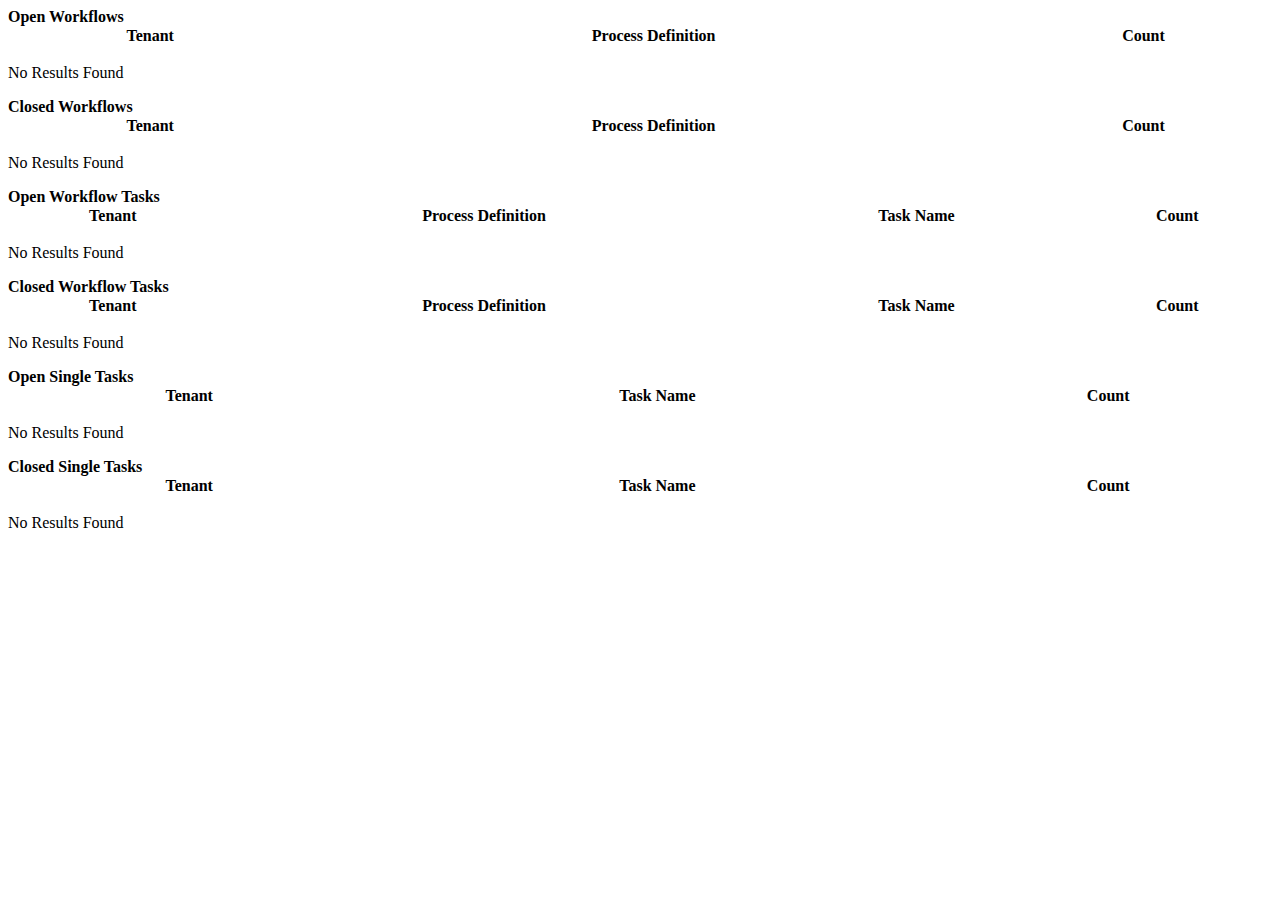
==== target/classes/templates/workflows.html @ 27eac5dd "minor fix with Oracle DBSizemapper" ====
<!DOCTYPE HTML>
<html xmlns:th="http://www.thymeleaf.org">

<head>
    <title>Workflows</title>
    <meta http-equiv="Content-Type" content="text/html; charset=UTF-8" />
    <link rel="stylesheet" type="text/css" href="webjars/bootstrap/3.3.7/css/bootstrap.min.css" />
    <link rel="stylesheet" type="text/css" href="webjars/datatables/1.10.15/css/jquery.dataTables.min.css">
	<link rel="stylesheet" type="text/css" href="css/app.css">
</head>

<body>
    <script type="text/javascript" src="webjars/jquery/2.2.4/jquery.min.js"></script>
    <script type="text/javascript" src="webjars/bootstrap/3.3.7/js/bootstrap.min.js"></script>
    <script type="text/javascript" language="javascript" src="webjars/datatables/1.10.15/js/jquery.dataTables.min.js"></script>
    <script type="text/javascript" class="init">
        $(document).ready( function () {
            $('table.noPaging').DataTable({
             "paging": false,
             "info": false,
            });
        } );

        $(document).ready( function () {
            $('table.noPaging-noSearching').DataTable({
             "paging": false,
             "info": false,
             "searching": false,
            });
        } );

        $(document).ready( function () {
            $('table.display').DataTable();
        } );
    </script>

    <!-- Add navigation bar here -->
	<div th:insert="navBar :: navBar"></div>

	<!-- Open workflows -->
    <div class="center panel panel-primary">
        <div class="panel-heading">
            <b>Open Workflows</b>
        </div>

        <div th:if="${not #lists.isEmpty(listOpenWorkflows)}">
            <table class="display" cellspacing="0" width="100%">
	            <thead>
	                <tr>
						<th>Tenant</th>
						<th>Process Definition</th>
	                    <th>Count</th>
	                </tr>
	            </thead>
	            <tbody>
	                <tr th:each="workflow : ${listOpenWorkflows}">
						<td th:text="${workflow.tenantName}"></td>
						<td th:text="${workflow.procDefName}"></td>
	                    <td th:text="${workflow.occurrences}"></td>
	                </tr>
	            </tbody>
	        </table>
        </div>
	</div>

    <div>
        <p></p>
        <div class="panel panel-default " th:if="${#lists.isEmpty(listOpenWorkflows)}">
            <span class="glyphicon glyphicon-thumbs-up" aria-hidden="true"> </span>
            No Results Found
        </div>
        <p></p>
    </div>
	<!-- End of section -->

	<!-- Closed workflows -->
    <div class="center panel panel-primary">
        <div class="panel-heading">
            <b>Closed Workflows</b>
        </div>
        
        <div th:if="${not #lists.isEmpty(listClosedWorkflows)}">
            <table class="display" cellspacing="0" width="100%">
	            <thead>
	                <tr>
						<th>Tenant</th>
						<th>Process Definition</th>
	                    <th>Count</th>
	                </tr>
	            </thead>
	            <tbody>
	                <tr th:each="workflow : ${listClosedWorkflows}">
						<td th:text="${workflow.tenantName}"></td>
	                    <td th:text="${workflow.procDefName}"></td>
	                    <td th:text="${workflow.occurrences}"></td>
	                </tr>
	            </tbody>
	        </table>
        </div>
	</div>

    <div>
        <p></p>
        <div class="panel panel-default " th:if="${#lists.isEmpty(listClosedWorkflows)}">
            <span class="glyphicon glyphicon-thumbs-up" aria-hidden="true"> </span>
            No Results Found
        </div>
        <p></p>
    </div>
	<!-- End of section -->

	<!-- Open Tasks -->
    <div class="center panel panel-primary">
        <div class="panel-heading">
            <b>Open Workflow Tasks</b>
        </div>

		<div th:if="${not #lists.isEmpty(listOpenTasks)}">
			<table class="display" cellspacing="0" width="100%">
				<thead>
				<tr>
                    <th>Tenant</th>
                    <th>Process Definition</th>
					<th>Task Name</th>
					<th>Count</th>
				</tr>
				</thead>
				<tbody>
				<tr th:each="workflow : ${listOpenTasks}">
                    <td th:text="${workflow.tenantName}"></td>
                    <td th:text="${workflow.procDefName}"></td>
					<td th:text="${workflow.taskName}"></td>
					<td th:text="${workflow.occurrences}"></td>
				</tr>
				</tbody>
			</table>
		</div>
	</div>

    <div>
        <p></p>
        <div class="panel panel-default " th:if="${#lists.isEmpty(listOpenTasks)}">
            <span class="glyphicon glyphicon-thumbs-up" aria-hidden="true"> </span>
            No Results Found
        </div>
        <p></p>
    </div>
    <!-- End of section -->

	<!-- Closed Tasks -->
    <div class="center panel panel-primary">
        <div class="panel-heading">
            <b>Closed Workflow Tasks</b>
        </div>

		<div th:if="${not #lists.isEmpty(listClosedTasks)}">
			<table class="display" cellspacing="0" width="100%">
				<thead>
				<tr>
                    <th>Tenant</th>
                    <th>Process Definition</th>
					<th>Task Name</th>
					<th>Count</th>
				</tr>
				</thead>
				<tbody>
				<tr th:each="workflow : ${listClosedTasks}">
                    <td th:text="${workflow.tenantName}"></td>
                    <td th:text="${workflow.procDefName}"></td>
					<td th:text="${workflow.taskName}"></td>
					<td th:text="${workflow.occurrences}"></td>
				</tr>
				</tbody>
			</table>
		</div>
	</div>

    <div>
        <p></p>
        <div class="panel panel-default " th:if="${#lists.isEmpty(listClosedTasks)}">
            <span class="glyphicon glyphicon-thumbs-up" aria-hidden="true"> </span>
            No Results Found
        </div>
        <p></p>
    </div>
	<!-- End of section -->

	<!-- Open Single Tasks -->
    <div class="center panel panel-primary">
        <div class="panel-heading">
            <b>Open Single Tasks</b>
        </div>

		<div th:if="${not #lists.isEmpty(listOpenSingleTasks)}">
			<table class="display" cellspacing="0" width="100%">
				<thead>
				<tr>
                    <th>Tenant</th>
                    <th>Task Name</th>
					<th>Count</th>
				</tr>
				</thead>
				<tbody>
				<tr th:each="workflow : ${listOpenSingleTasks}">
                    <td th:text="${workflow.tenantName}"></td>
                    <td th:text="${workflow.taskName}"></td>
					<td th:text="${workflow.occurrences}"></td>
				</tr>
				</tbody>
			</table>
		</div>
	</div>

    <div>
        <p></p>
        <div class="panel panel-default " th:if="${#lists.isEmpty(listOpenSingleTasks)}">
            <span class="glyphicon glyphicon-thumbs-up" aria-hidden="true"> </span>
            No Results Found
        </div>
        <p></p>
    </div>
	<!-- End of section -->

	<!-- Closed Single Tasks -->
    <div class="center panel panel-primary">
        <div class="panel-heading">
            <b>Closed Single Tasks</b>
        </div>

		<div th:if="${not #lists.isEmpty(listClosedSingleTasks)}">
			<table class="display" cellspacing="0" width="100%">
				<thead>
				<tr>
                    <th>Tenant</th>
                    <th>Task Name</th>
					<th>Count</th>
				</tr>
				</thead>
				<tbody>
				<tr th:each="workflow : ${listClosedSingleTasks}">
                    <td th:text="${workflow.tenantName}"></td>
                    <td th:text="${workflow.taskName}"></td>
					<td th:text="${workflow.occurrences}"></td>
				</tr>
				</tbody>
			</table>
		</div>
	</div>

    <div>
        <p></p>
        <div class="panel panel-default " th:if="${#lists.isEmpty(listClosedSingleTasks)}">
            <span class="glyphicon glyphicon-thumbs-up" aria-hidden="true"> </span>
            No Results Found
        </div>
        <p></p>
    </div>
	<!-- End of section -->

</body>

</html>
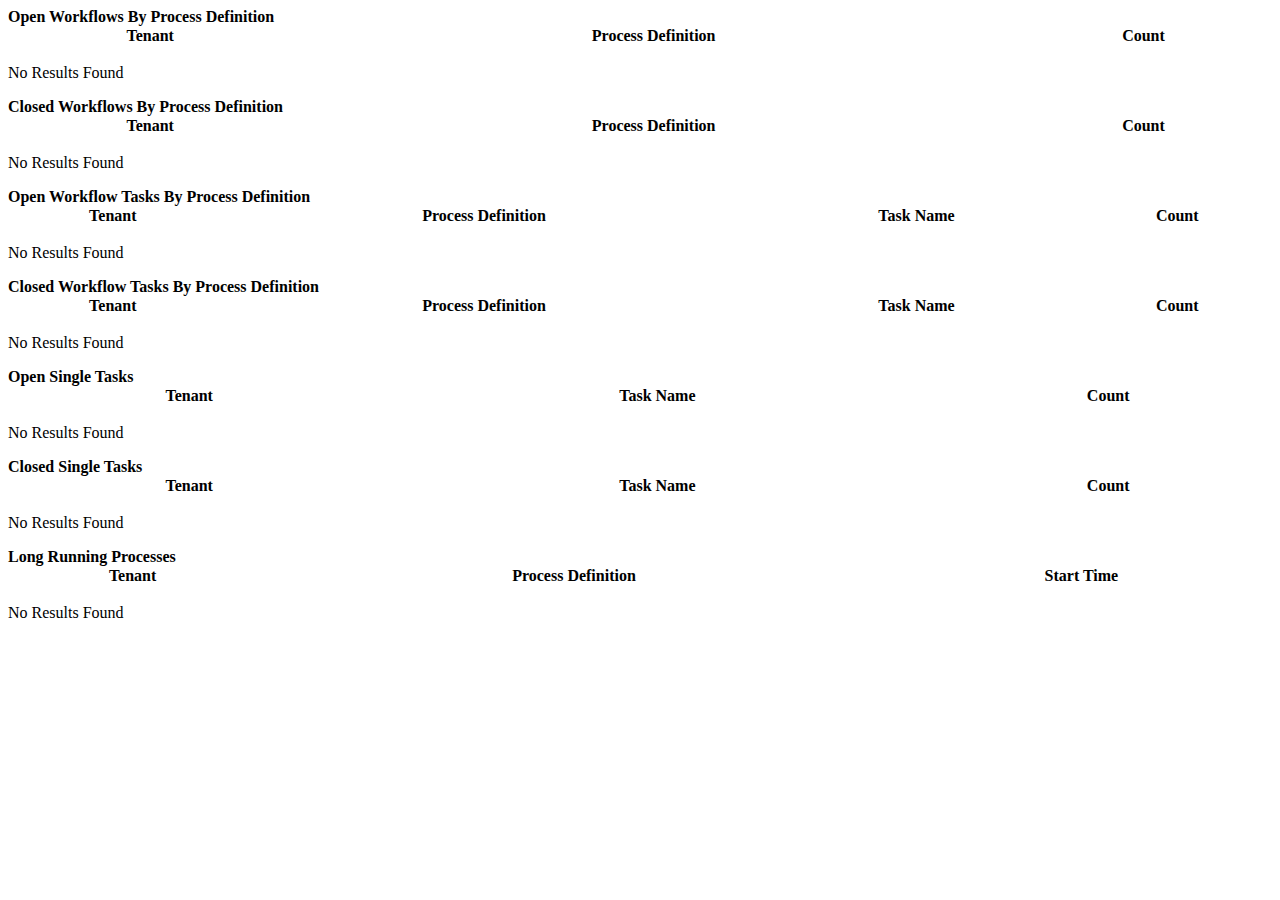
==== commit 9457ed34: "added functionality to view list of process by start date" ====
--- a/target/classes/templates/workflows.html
+++ b/target/classes/templates/workflows.html
@@ -40,7 +40,7 @@
 	<!-- Open workflows -->
     <div class="center panel panel-primary">
         <div class="panel-heading">
-            <b>Open Workflows</b>
+            <b>Open Workflows By Process Definition</b>
         </div>
 
         <div th:if="${not #lists.isEmpty(listOpenWorkflows)}">
@@ -76,7 +76,7 @@
 	<!-- Closed workflows -->
     <div class="center panel panel-primary">
         <div class="panel-heading">
-            <b>Closed Workflows</b>
+            <b>Closed Workflows By Process Definition</b>
         </div>
         
         <div th:if="${not #lists.isEmpty(listClosedWorkflows)}">
@@ -112,7 +112,7 @@
 	<!-- Open Tasks -->
     <div class="center panel panel-primary">
         <div class="panel-heading">
-            <b>Open Workflow Tasks</b>
+            <b>Open Workflow Tasks By Process Definition</b>
         </div>
 
 		<div th:if="${not #lists.isEmpty(listOpenTasks)}">
@@ -150,7 +150,7 @@
 	<!-- Closed Tasks -->
     <div class="center panel panel-primary">
         <div class="panel-heading">
-            <b>Closed Workflow Tasks</b>
+            <b>Closed Workflow Tasks By Process Definition</b>
         </div>
 
 		<div th:if="${not #lists.isEmpty(listClosedTasks)}">
@@ -256,7 +256,51 @@
         <p></p>
     </div>
 	<!-- End of section -->
-
+	
+	
+	
+	
+	
+		<!-- Long Running Processes -->
+    <div class="center panel panel-primary">
+        <div class="panel-heading">
+            <b>Long Running Processes</b>
+        </div>
+
+		<div th:if="${not #lists.isEmpty(listLongRunningWorkflows)}">
+			<table class="display" cellspacing="0" width="100%">
+				<thead>
+				<tr>
+                    <th>Tenant</th>
+                    <th>Process Definition</th>
+					<th>Start Time</th>
+				</tr>
+				</thead>
+				<tbody>
+				<tr th:each="workflow : ${listLongRunningWorkflows}">
+                    <td th:text="${workflow.tenantName}"></td>
+                    <td th:text="${workflow.procDefName}"></td>
+					<td th:text="${workflow.startTime}"></td>
+				</tr>
+				</tbody>
+			</table>
+		</div>
+	</div>
+
+    <div>
+        <p></p>
+        <div class="panel panel-default " th:if="${#lists.isEmpty(listLongRunningWorkflows)}">
+            <span class="glyphicon glyphicon-thumbs-up" aria-hidden="true"> </span>
+            No Results Found
+        </div>
+        <p></p>
+    </div>
+	<!-- End of section -->
+
+	
+	
+	
+	
 </body>
 
 </html>
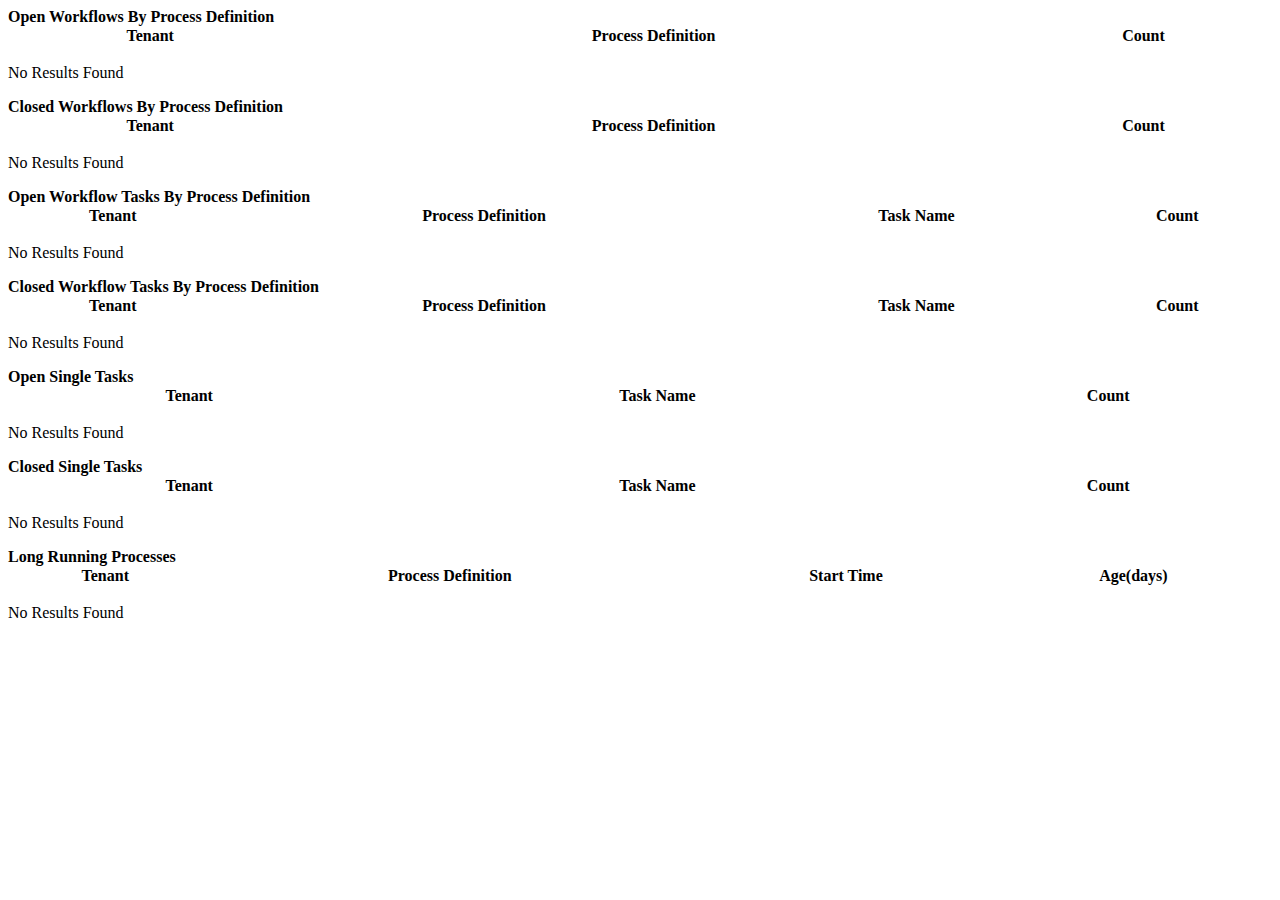
==== commit e6d7beeb: "added age in days column" ====
--- a/target/classes/templates/workflows.html
+++ b/target/classes/templates/workflows.html
@@ -32,6 +32,7 @@
         $(document).ready( function () {
             $('table.display').DataTable();
         } );
+
     </script>
 
     <!-- Add navigation bar here -->
@@ -274,6 +275,7 @@
                     <th>Tenant</th>
                     <th>Process Definition</th>
 					<th>Start Time</th>
+					<th>Age(days)</th>
 				</tr>
 				</thead>
 				<tbody>
@@ -281,6 +283,7 @@
                     <td th:text="${workflow.tenantName}"></td>
                     <td th:text="${workflow.procDefName}"></td>
 					<td th:text="${workflow.startTime}"></td>
+					<td th:text="${workflow.age}"></td>
 				</tr>
 				</tbody>
 			</table>
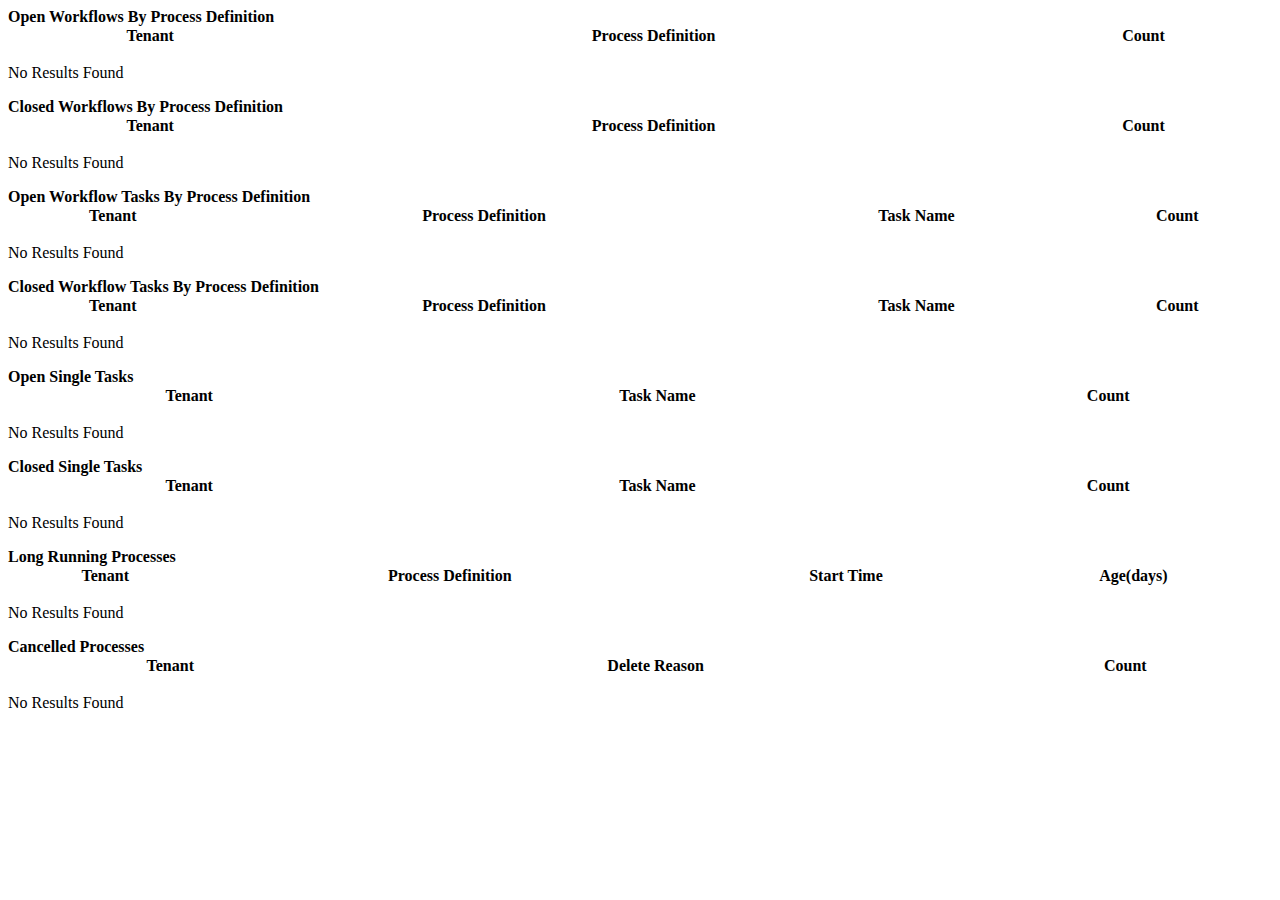
==== commit acc16851: "added cancelled workflow count" ====
--- a/target/classes/templates/workflows.html
+++ b/target/classes/templates/workflows.html
@@ -262,6 +262,12 @@
 	
 	
 	
+	
+	
+	
+	
+	
+	<!-- Cody Addition -->
 		<!-- Long Running Processes -->
     <div class="center panel panel-primary">
         <div class="panel-heading">
@@ -299,6 +305,47 @@
         <p></p>
     </div>
 	<!-- End of section -->
+	
+	
+	
+	
+	
+<!-- Cancelled Processes -->
+    <div class="center panel panel-primary">
+        <div class="panel-heading">
+            <b>Cancelled Processes</b>
+        </div>
+
+		<div th:if="${not #lists.isEmpty(listCancelledWorkflows)}">
+			<table class="display" cellspacing="0" width="100%">
+				<thead>
+				<tr>
+                    <th>Tenant</th>
+                    <th>Delete Reason</th>
+					<th>Count</th>
+				</tr>
+				</thead>
+				<tbody>
+				<tr th:each="workflow : ${listCancelledWorkflows}">
+                    <td th:text="${workflow.tenantName}"></td>
+                    <td th:text="${workflow.deleteReason}"></td>
+					<td th:text="${workflow.occurrences}"></td>
+				</tr>
+				</tbody>
+			</table>
+		</div>
+	</div>
+
+    <div>
+        <p></p>
+        <div class="panel panel-default " th:if="${#lists.isEmpty(listCancelledWorkflows)}">
+            <span class="glyphicon glyphicon-thumbs-up" aria-hidden="true"> </span>
+            No Results Found
+        </div>
+        <p></p>
+    </div>
+	<!-- End of section -->
+	<!-- End Cody Addition -->
 
 	
 	
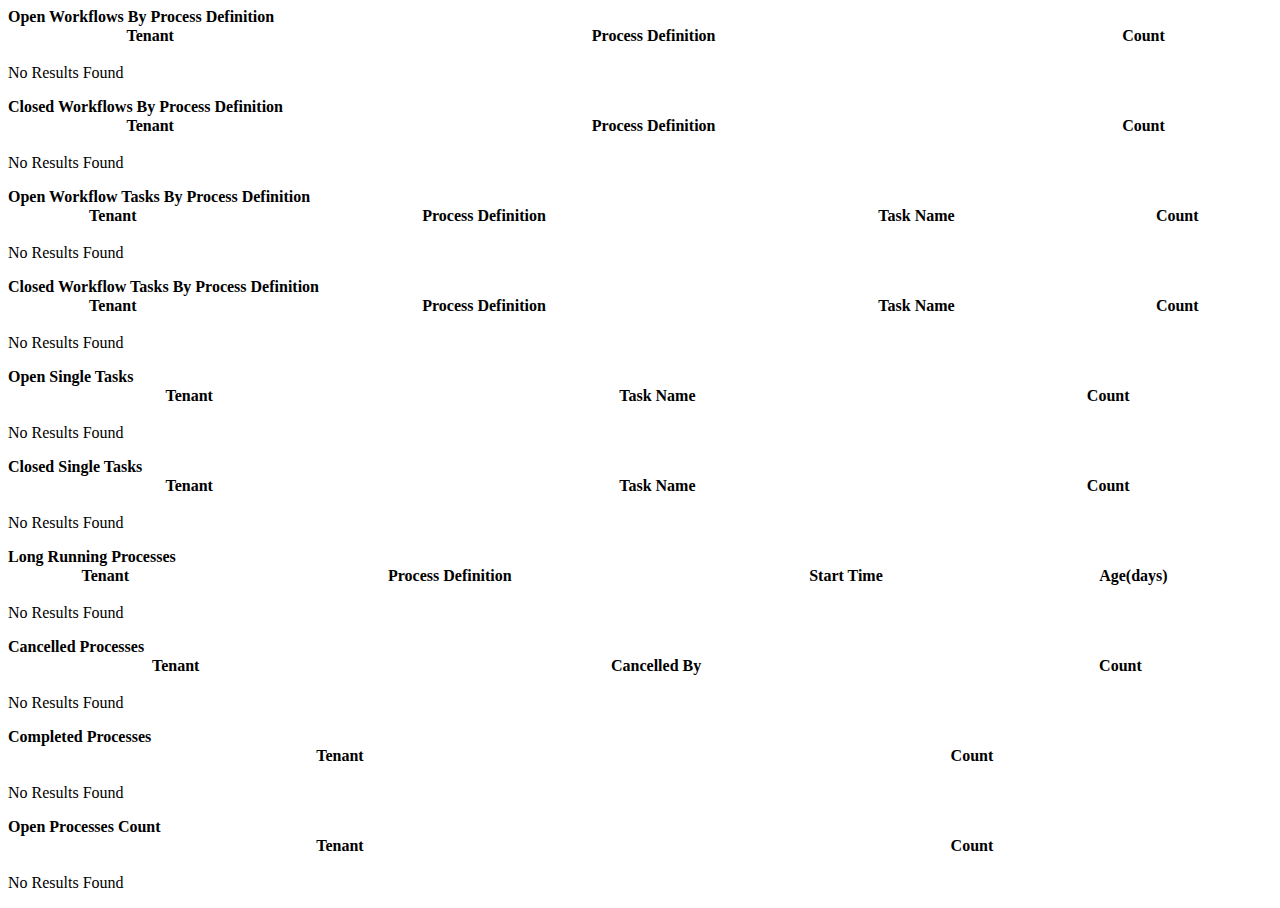
==== commit 3077ec08: "completed and open count added" ====
--- a/target/classes/templates/workflows.html
+++ b/target/classes/templates/workflows.html
@@ -321,7 +321,7 @@
 				<thead>
 				<tr>
                     <th>Tenant</th>
-                    <th>Delete Reason</th>
+                    <th>Cancelled By</th>
 					<th>Count</th>
 				</tr>
 				</thead>
@@ -345,6 +345,83 @@
         <p></p>
     </div>
 	<!-- End of section -->
+	
+	
+	
+	
+	
+<!-- Completed Processes -->
+    <div class="center panel panel-primary">
+        <div class="panel-heading">
+            <b>Completed Processes</b>
+        </div>
+
+		<div th:if="${not #lists.isEmpty(listCompletedWorkflows)}">
+			<table class="display" cellspacing="0" width="100%">
+				<thead>
+				<tr>
+                    <th>Tenant</th>
+					<th>Count</th>
+				</tr>
+				</thead>
+				<tbody>
+				<tr th:each="workflow : ${listCompletedWorkflows}">
+                    <td th:text="${workflow.tenantName}"></td>
+					<td th:text="${workflow.occurrences}"></td>
+				</tr>
+				</tbody>
+			</table>
+		</div>
+	</div>
+
+    <div>
+        <p></p>
+        <div class="panel panel-default " th:if="${#lists.isEmpty(listCompletedWorkflows)}">
+            <span class="glyphicon glyphicon-thumbs-up" aria-hidden="true"> </span>
+            No Results Found
+        </div>
+        <p></p>
+    </div>
+	<!-- End of section -->
+	
+	
+	
+	
+	
+	
+<!-- Open Processes -->
+    <div class="center panel panel-primary">
+        <div class="panel-heading">
+            <b>Open Processes Count</b>
+        </div>
+
+		<div th:if="${not #lists.isEmpty(listOpenWorkflowsCount)}">
+			<table class="display" cellspacing="0" width="100%">
+				<thead>
+				<tr>
+                    <th>Tenant</th>
+					<th>Count</th>
+				</tr>
+				</thead>
+				<tbody>
+				<tr th:each="workflow : ${listOpenWorkflowsCount}">
+                    <td th:text="${workflow.tenantName}"></td>
+					<td th:text="${workflow.occurrences}"></td>
+				</tr>
+				</tbody>
+			</table>
+		</div>
+	</div>
+
+    <div>
+        <p></p>
+        <div class="panel panel-default " th:if="${#lists.isEmpty(listOpenWorkflowsCount)}">
+            <span class="glyphicon glyphicon-thumbs-up" aria-hidden="true"> </span>
+            No Results Found
+        </div>
+        <p></p>
+    </div>
+	<!-- End of section -->
 	<!-- End Cody Addition -->
 
 	
